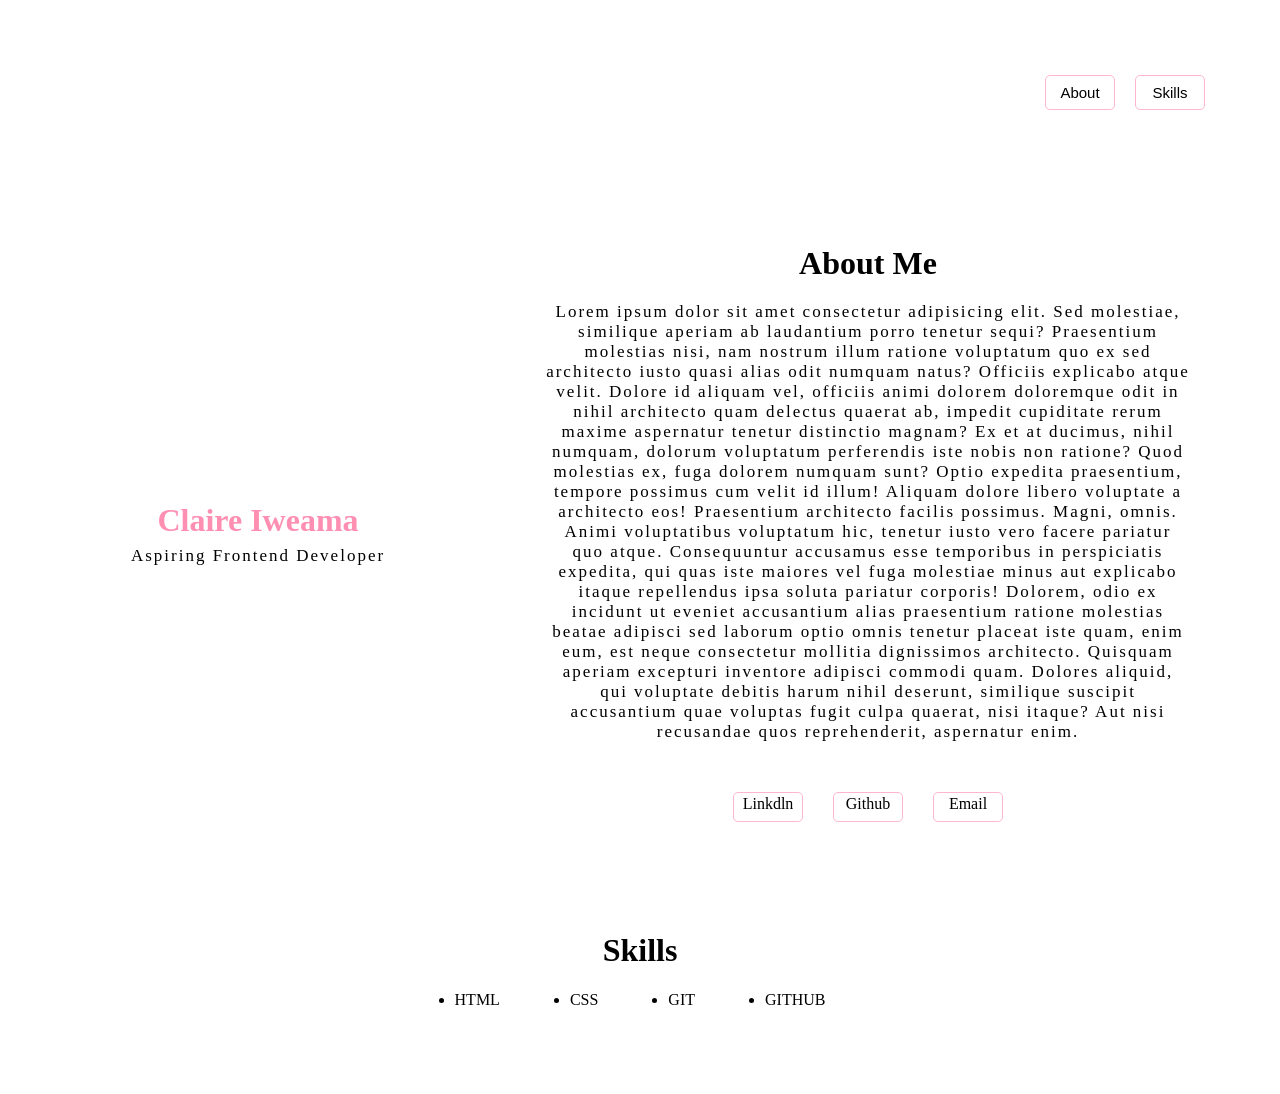
==== Portfolio/index.html @ 41abda7b "Initial commit: Done with the portfolio assignment." ====
<!DOCTYPE html>
<html lang="en">
<head>
    <meta charset="UTF-8">
    <meta name="viewport" content="width=device-width, initial-scale=1.0">
    <title>Portfolio Classwork</title>
    <link rel="stylesheet" href="style.css">
</head>
<body>
    <div class="header">
        <button class="aboutHeader">About</button> 
        <button class="skillsHeader">Skills</button>
    </div>


    <div class="center">
        <div class="section1">
            <h1 class="name">Claire Iweama</h1>
            <p class="tagLine">Aspiring Frontend Developer</p>
        </div>
        <div class="section2">
            <div class="aboutDetails">
                <div class="me">
                    <h1 class="aboutMe">About Me</h1>
                    <p class="aboutMeText">Lorem ipsum dolor sit amet consectetur adipisicing elit. Sed molestiae, similique aperiam ab laudantium porro tenetur sequi? Praesentium molestias nisi, nam nostrum illum ratione voluptatum quo ex sed architecto iusto quasi alias odit numquam natus? Officiis explicabo atque velit. Dolore id aliquam vel, officiis animi dolorem doloremque odit in nihil architecto quam delectus quaerat ab, impedit cupiditate rerum maxime aspernatur tenetur distinctio magnam? Ex et at ducimus, nihil numquam, dolorum voluptatum perferendis iste nobis non ratione? Quod molestias ex, fuga dolorem numquam sunt? Optio expedita praesentium, tempore possimus cum velit id illum! Aliquam dolore libero voluptate a architecto eos! Praesentium architecto facilis possimus. Magni, omnis. Animi voluptatibus voluptatum hic, tenetur iusto vero facere pariatur quo atque. Consequuntur accusamus esse temporibus in perspiciatis expedita, qui quas iste maiores vel fuga molestiae minus aut explicabo itaque repellendus ipsa soluta pariatur corporis! Dolorem, odio ex incidunt ut eveniet accusantium alias praesentium ratione molestias beatae adipisci sed laborum optio omnis tenetur placeat iste quam, enim eum, est neque consectetur mollitia dignissimos architecto. Quisquam aperiam excepturi inventore adipisci commodi quam. Dolores aliquid, qui voluptate debitis harum nihil deserunt, similique suscipit accusantium quae voluptas fugit culpa quaerat, nisi itaque? Aut nisi recusandae quos reprehenderit, aspernatur enim.</p>
                </div>
            </div>
            <div class="contact">
                <a href="" class="btn">Linkdln</a>
                <a href="" class="btn">Github</a>
                <a href="" class="btn">Email</a>
            </div>
        </div>
    </div>
    

    <div class="skills">
        <h1>Skills</h1>
        <ul>
            <li>HTML</li>
            <li>CSS</li>
            <li>GIT</li>
            <li>GITHUB</li>
        </ul>
    </div>

</body>
</html>
---- Portfolio/style.css ----
*{
    margin: 0;
    padding: 0;
    box-sizing: border-box;
}

body{
    background-color: white;
}

.header{
    display: flex;
    margin-top: 50px;
    margin-bottom: 70px;
    margin-right: 50px;
    padding: 25px;

    
    justify-content: end;
    gap: 20px;
}

.aboutHeader{
    width: 70px;
    height: 35px;
    background-color: white;
    color: black;
    font-size: 15px;
    border-radius: 5px;
    border: 1px solid #FFB7CE;
}

.skillsHeader{
    width: 70px;
    height: 35px;
    background-color: white;
    color: black;
    font-size: 15px;
    border-radius: 5px;
    border: 1px solid #FFB7CE;
    cursor: pointer;
}

.aboutHeader:hover, .skillsHeader:hover{
  background-color: #ff8fb2;
}


.center{
    display: grid;
    grid-template-columns: 40% 1fr;
    padding: 20px 20px;
    gap: 30px;

    margin-right: 50px;
}

.section1{
    padding: 20px;

    display: flex;
    flex-direction: column;
    justify-content: center;
    align-items: center;
}

h1{
    text-align: center;
    margin-bottom: 7px;
}

.name{
    color: #ff8fb2;
}

p{
    text-align: center;
    font-size: 17px;
    letter-spacing: 2px;
}

.section2{
    padding: 20px;
}

.aboutMe{
    margin-bottom: 20px;
}

.contact{
    margin-top: 50px;
    display: flex;
    justify-content: center;
    gap: 30px;
}

.btn{
    height: 30px;
    width: 70px;
    text-align: center;
    color: black;
    border-radius: 5px;
    text-decoration: none;
    padding: 2px;
    border: 1px solid #FFB7CE;
    cursor: pointer;
    transition: background-color 0.3s ease;
}

.btn:hover {
  background-color: #ff8fb2;
}

.skills{
    margin-top: 70px;
    margin-bottom: 70px;
}

.skills ul{
    display: flex;
    gap: 70px;
    justify-content: center;
    padding: 15px;
}



@media screen and (max-width: 600px) {
    .header {
        display: grid;
        grid-auto-flow: column;
        justify-content: center;

        margin: auto;
    }
    .center{
        grid-template-columns: 1fr;
        margin: auto;
    }
    p{
        font-size: 15px;
    }
    .skills ul{
        display: grid;
        gap: 10px;
        justify-content: center;
        padding: 15px;
        margin: auto;
    }
}
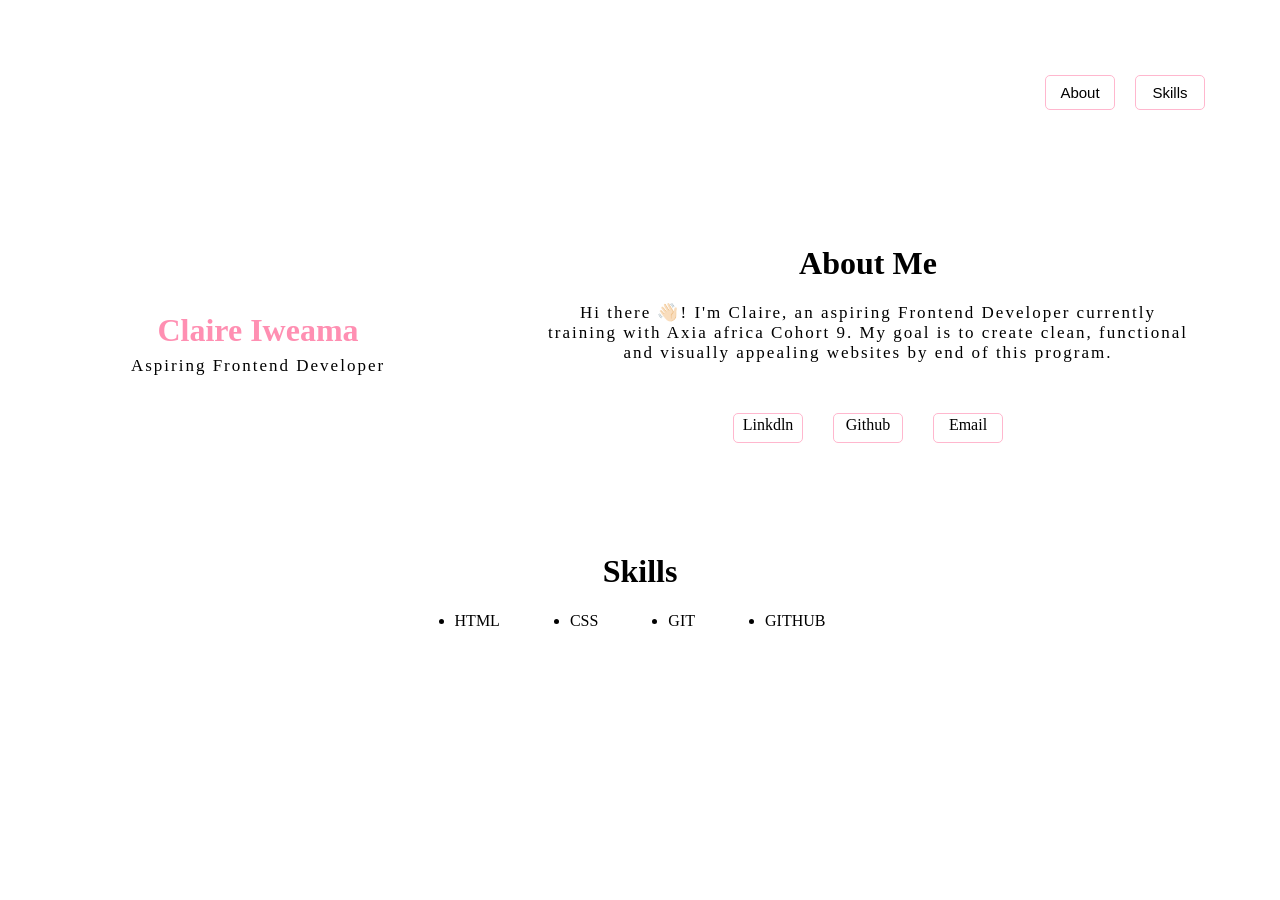
==== commit 0e80a695: "Made a few corrections to my Portfoilio folder per my tutors correction, also added a new omelette f" ====
--- a/Portfolio/index.html
+++ b/Portfolio/index.html
@@ -22,13 +22,13 @@
             <div class="aboutDetails">
                 <div class="me">
                     <h1 class="aboutMe">About Me</h1>
-                    <p class="aboutMeText">Lorem ipsum dolor sit amet consectetur adipisicing elit. Sed molestiae, similique aperiam ab laudantium porro tenetur sequi? Praesentium molestias nisi, nam nostrum illum ratione voluptatum quo ex sed architecto iusto quasi alias odit numquam natus? Officiis explicabo atque velit. Dolore id aliquam vel, officiis animi dolorem doloremque odit in nihil architecto quam delectus quaerat ab, impedit cupiditate rerum maxime aspernatur tenetur distinctio magnam? Ex et at ducimus, nihil numquam, dolorum voluptatum perferendis iste nobis non ratione? Quod molestias ex, fuga dolorem numquam sunt? Optio expedita praesentium, tempore possimus cum velit id illum! Aliquam dolore libero voluptate a architecto eos! Praesentium architecto facilis possimus. Magni, omnis. Animi voluptatibus voluptatum hic, tenetur iusto vero facere pariatur quo atque. Consequuntur accusamus esse temporibus in perspiciatis expedita, qui quas iste maiores vel fuga molestiae minus aut explicabo itaque repellendus ipsa soluta pariatur corporis! Dolorem, odio ex incidunt ut eveniet accusantium alias praesentium ratione molestias beatae adipisci sed laborum optio omnis tenetur placeat iste quam, enim eum, est neque consectetur mollitia dignissimos architecto. Quisquam aperiam excepturi inventore adipisci commodi quam. Dolores aliquid, qui voluptate debitis harum nihil deserunt, similique suscipit accusantium quae voluptas fugit culpa quaerat, nisi itaque? Aut nisi recusandae quos reprehenderit, aspernatur enim.</p>
+                    <p class="aboutMeText">Hi there 👋🏻! I'm Claire, an aspiring Frontend Developer currently training with Axia africa Cohort 9. My goal is to create clean, functional and visually appealing websites by end of this program.</p>
                 </div>
             </div>
             <div class="contact">
-                <a href="" class="btn">Linkdln</a>
-                <a href="" class="btn">Github</a>
-                <a href="" class="btn">Email</a>
+                <a href="https://www.linkedin.com/in/chioma-iweama-083b4625a/" class="btn">Linkdln</a>
+                <a href="https://github.com/chiomaiweama" class="btn">Github</a>
+                <a href="mailto:claireiweama@gmail.com" class="btn">Email</a>
             </div>
         </div>
     </div>
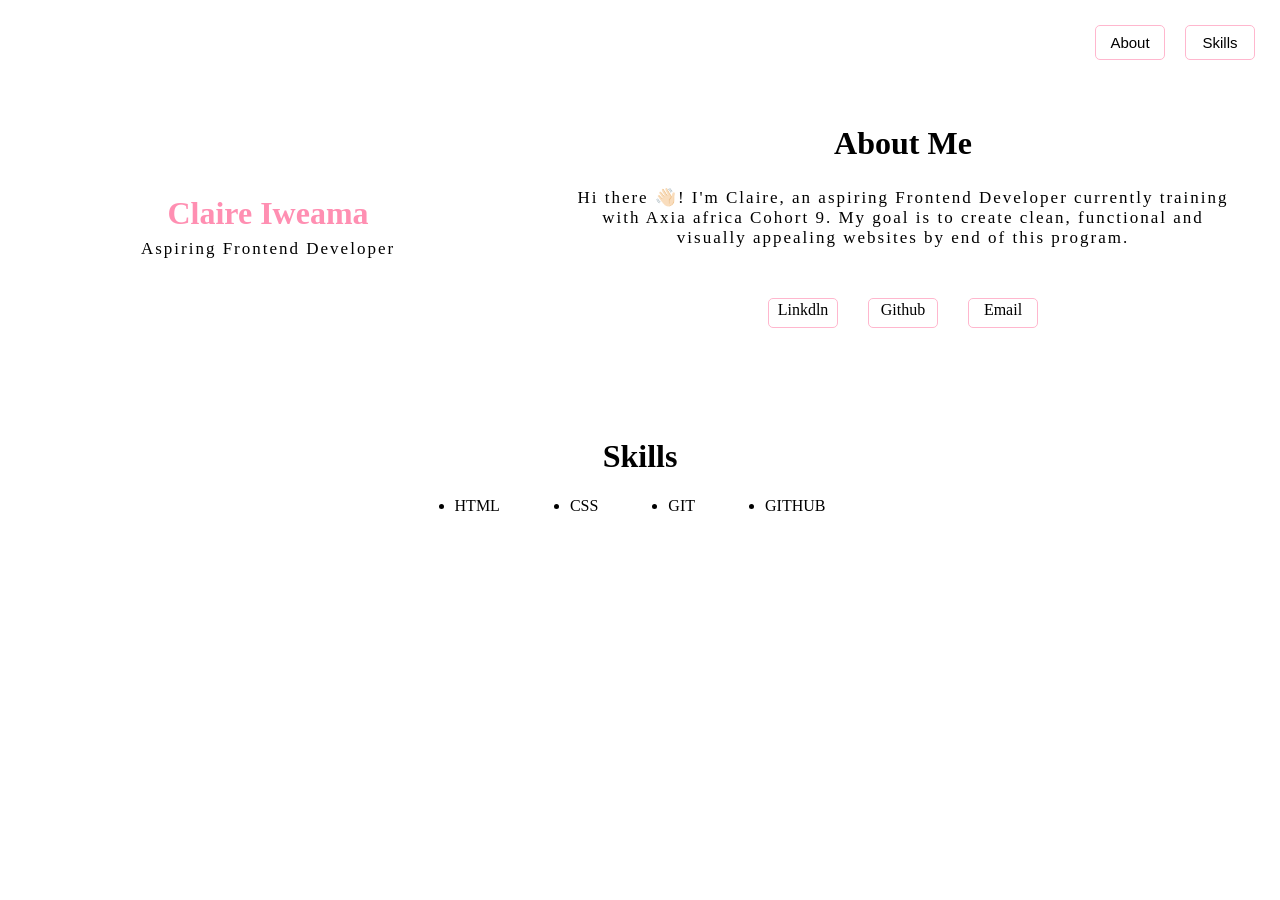
==== commit 1b3e5604: "Lots of updates, mostly assignments" ====
--- a/Portfolio/index.html
+++ b/Portfolio/index.html
@@ -21,7 +21,7 @@
         <div class="section2">
             <div class="aboutDetails">
                 <div class="me">
-                    <h1 class="aboutMe">About Me</h1>
+                    <h1 class="aboutMe" id="aboutMeID">About Me</h1>
                     <p class="aboutMeText">Hi there 👋🏻! I'm Claire, an aspiring Frontend Developer currently training with Axia africa Cohort 9. My goal is to create clean, functional and visually appealing websites by end of this program.</p>
                 </div>
             </div>
@@ -35,7 +35,7 @@
     
 
     <div class="skills">
-        <h1>Skills</h1>
+        <h1 id="skillsID" class="skillsClass">Skills</h1>
         <ul>
             <li>HTML</li>
             <li>CSS</li>
@@ -44,5 +44,6 @@
         </ul>
     </div>
 
+    <script src="styles.js"></script>
 </body>
 </html>
--- a/Portfolio/style.css
+++ b/Portfolio/style.css
@@ -9,15 +9,11 @@
 }
 
 .header{
-    display: flex;
-    margin-top: 50px;
-    margin-bottom: 70px;
-    margin-right: 50px;
-    padding: 25px;
-
-    
+    margin: 0 auto;
+    display: flex;
     justify-content: end;
     gap: 20px;
+    padding: 25px;
 }
 
 .aboutHeader{
@@ -30,6 +26,23 @@
     border: 1px solid #FFB7CE;
 }
 
+.aboutMe, .skillsClass{
+    text-align: center;
+    transition: 0.3s ease-out;
+}
+
+.aboutMe.active, .skillsClass.active{
+    background-color: #FFB7CE;
+    padding: 7px 15px;
+    border-radius: 5px;
+    margin: 0 auto 10px auto;
+    width: max-content;
+}
+
+.aboutMeText{
+    margin-top: 25px;
+}
+
 .skillsHeader{
     width: 70px;
     height: 35px;
@@ -51,13 +64,10 @@
     grid-template-columns: 40% 1fr;
     padding: 20px 20px;
     gap: 30px;
-
-    margin-right: 50px;
 }
 
 .section1{
     padding: 20px;
-
     display: flex;
     flex-direction: column;
     justify-content: center;
@@ -121,30 +131,76 @@
     gap: 70px;
     justify-content: center;
     padding: 15px;
+    margin: 0;
 }
 
 
 
 @media screen and (max-width: 600px) {
     .header {
-        display: grid;
-        grid-auto-flow: column;
+        display: flex;
         justify-content: center;
-
-        margin: auto;
-    }
+        margin: 0 auto;
+    }
+
+    .tagLine{
+        white-space: nowrap;
+    }
+
     .center{
         grid-template-columns: 1fr;
         margin: auto;
-    }
-    p{
-        font-size: 15px;
-    }
+        place-items: center;
+        margin-right: 0;
+        width: 100%;
+    }
+
+    .section1, .section2{
+        display: flex;
+        flex-direction: column;
+        align-items: center;
+        text-align: center;
+        width: 100%;
+    }
+
+    p, ul li{
+        font-size: 15px;   
+    }
+
+    .aboutMeText{
+        margin: 0 auto;
+        text-align: center;
+    }
+
+    .contact{
+        display: flex;
+        flex-direction: row;
+        align-items: center;
+        justify-content: center;
+        gap: 15px;
+        margin: 30px 0 auto;
+    }
+
+    .skills{
+        width: 100%;
+        display: flex;
+        flex-direction: column;
+        align-items: center;
+        margin: 30px 0;
+    }
+
+    .skills h1{
+        margin-bottom: 10px;
+        text-align: center;
+    }
+
     .skills ul{
-        display: grid;
-        gap: 10px;
+        display: flex;
+        flex-direction: row;
         justify-content: center;
-        padding: 15px;
-        margin: auto;
+        align-items: center;
+        gap: 35px;
+        padding: 0;
+        margin-left: 17px;
     }
 }
